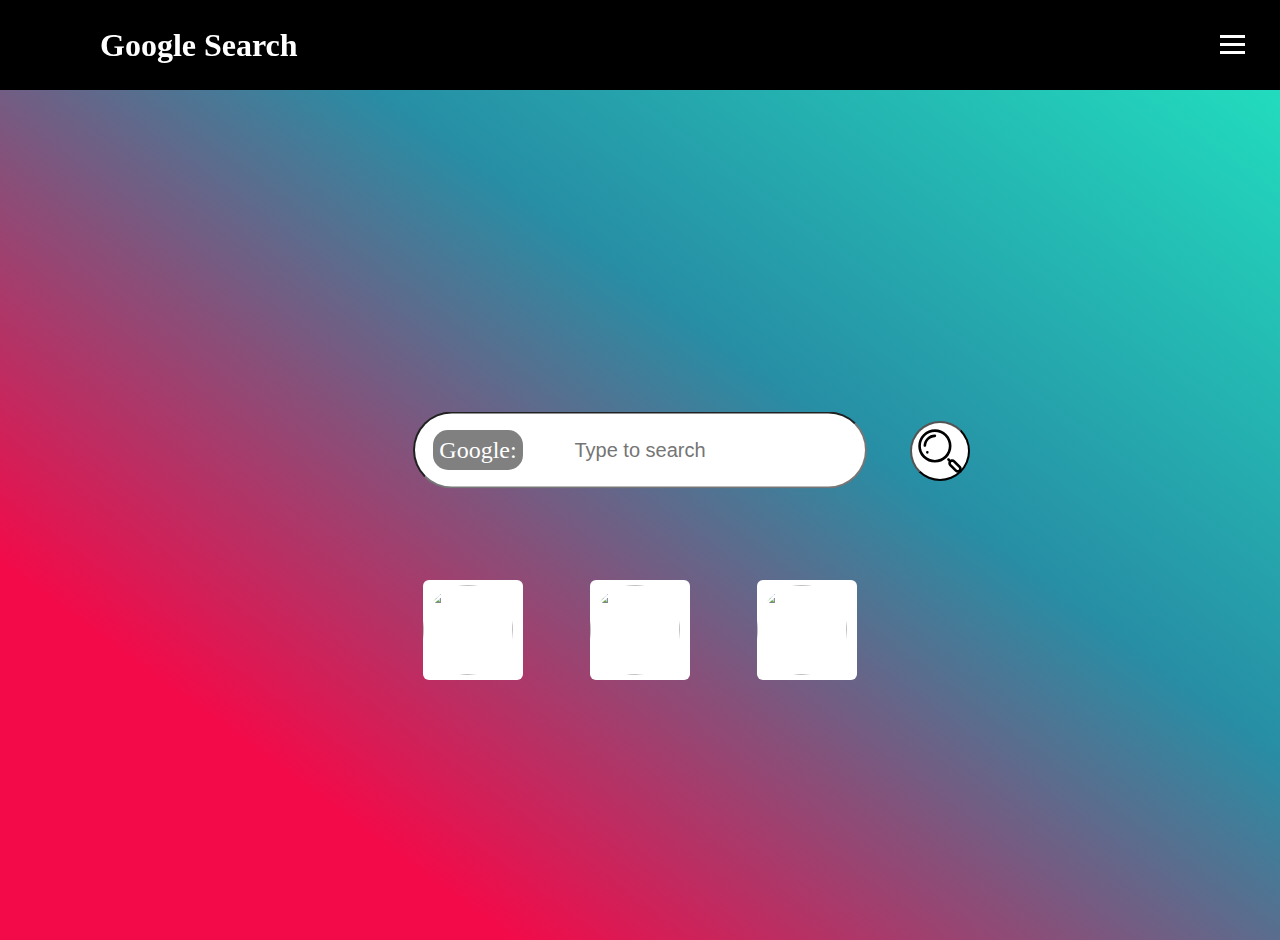
==== google.html @ dce466ce "release 1.1" ====
<!DOCTYPE html>
<html lang="en">
<head>
    <meta charset="UTF-8">
    <meta name="viewport" content="width=device-width, initial-scale=1.0">
    <link rel="stylesheet" href="google.css">
    <title>Document</title>
</head>
<body>
    <nav>
        <h1>Google Search</h1>
    <ul class="nav-links">
        <li>
            <a class="serch" href="index.html ">Homepage</a>
        </li>
        <li>
            <a class="lgin" href="login.html ">Login</a>
        </li>
        <li>
            <a class="sign" href="signup.html ">Sign Up</a>
        </li>
        <li>
            <a defer href="user.html">
                <img class="img" src="https://raw.githubusercontent.com/Sitanshu13/GUI-Browser/main/my%20image.jpg">
            </a>
        </li>
    </ul>
    <div class="back">
        <div class="burger">
            <div class="line1"></div>
            <div class="line2"></div>
            <div class="line3"></div>
        </div>
    </div>
</nav>
    <div class="search-box">
        <input type="text" placeholder="Type to search" class="srch" id="search">
        <button class="btn" id="sbtn" type="submit"></button>
        <h4>Google:</h4>
    </div>
    <div class="se">
        <a href="youtube.html">
            <div class="holder">
                <img id="y" src="https://img.icons8.com/color/48/000000/youtube-play.png"/>
            </div>
        </a>
        <a href="amazon.html">
            <div class="holder">
                <img id="a" src="https://img.icons8.com/cute-clipart/64/000000/amazon.png"/>
            </div>
        </a>
        <a href="wikipedia.html">
            <div class="holder">
                <img id="w" src="https://img.icons8.com/color/48/000000/wikipedia-logo.png"/>
            </div>
        </a>
    </div>
</body>
<script src="google.js"></script>
</html>
---- google.css ----
*{
    margin: 0;
    padding: 0;
}

body{
    width: 1920px;
    height: 940px;
    background-image: linear-gradient(to top right,#f30a49 20%,#278ea5, #21e6c1);
    background-size: cover;
    overflow: hidden;
}

.search-box{
    position: absolute;
    left: 50%;
    top: 50%;
    transform: translate(-50%, -50%);
    height: 970px;
}

.srch{
    position: fixed;
    left: 50%;
    top: 50%;
    transform: translate(-50%, -50%);
    padding: 25px;
    width: 400px;
    border-radius: 40px;
    text-align: center;
    font-size: 20px;
}

.btn{
    height: 60px;
    width: 60px;
    background: url('icons8-search.svg');
    background-repeat: no-repeat;
    background-size: cover;
    position: fixed;
    background-color: white;
    left: 50%;
    right: 50%;
    transform: translate(450%,760%);
    border-radius: 50%;
    cursor: pointer;
}

nav {
    display: flex;
    justify-content: space-around;
    align-items: center;
    min-height: 8vh;
    background-color: black;
}

.signup-lnk a {
    position: relative;
    top: 2px;
    left: 1150px;
    text-decoration: none;
    color: black;
}

img {
    width: 40px;
    height: 40px;
    border-radius: 50%;
}


.nav-links {
    display: flex;
    justify-content: space-around;
    width: 10%;
    overflow: hidden;
    overflow-x: hidden;
}

.nav-links a {
    color: white;
    text-decoration: none;
    letter-spacing: 3px;
    font-weight: bold;
    font-size: 14px;
}

.nav-links li{
    border: 1px solid white;
    border-spacing: 10px;
    padding-top: 55px;
    padding-bottom: 41px;
    padding-left: 180px;
    padding-right: 180px;
}

.burger {
    display: none;
    cursor: pointer;
    position: absolute;
    right: 30px;
    top: 30px;
}

.back{
    background-color: black;
    height: 90px;
}

.burger div {
    width: 25px;
    height: 3px;
    background-color: white;
    margin: 5px;
    transition: all 0.3s ease;
}

@media screen and (max-width: 1980px) {
    body {
        overflow-x: hidden;
        overflow-y: hidden;
    }
    .nav-links {
        position: absolute;
        right: 0px;
        height: 91vh;
        top: 9vh;
        background-color: black;
        display: flex;
        flex-direction: column;
        align-items: center;
        width: 20%;
        transform: translateX(100%);
        transition: transform 0.5s ease-in;
    }
    .nav-links li {
        opacity: 0;
    }
    .burger {
        display: block;
    }
}

.nav-active{
    transform: translateX(0%);
}

@keyframes fade {
    from{
        opacity: 0;
        transform: translateX(50px)
    }
    to{
        opacity: 1;
        transform: translateX(0px);
    }
}

.toggle .line1 {
    transform: rotate(-45deg) translate(-5px, 6px);
}

.toggle .line2 {
    opacity: 0;
}

.toggle .line3 {
    transform: rotate(45deg) translate(-5px, -6px);
}

.holder{
    background-color: white;
    height: 100px;
    width: 100px;
    display: flex;
    align-items: center;
    border-radius: 6px;
    cursor: pointer;
}

.holder img{
    width: 90px;
    height: 90px;
}

.se{
    display: flex;
    justify-content: space-around;
    width: 500px;
    position: absolute;
    left: 50%;
    top: 70%;
    transform: translate(-50%, -50%);
}

h4{
    color: white;
    position: absolute;
    top: 50%;
    font-size: 1.5rem;
    background: rgba(128,128,128, 1.5);
    height: 40px;
    width: 90px;
    display: flex;
    justify-content: space-around;
    align-items: center;
    border-radius: 15px;
    font-weight: 100;
    transform: translate(-230%, -50%);
}

#wiki{
    width: 110px;
    transform: translate(-190%, -50%);
}

h1{
    color: white;
    position: fixed;
    left: 100px;
}
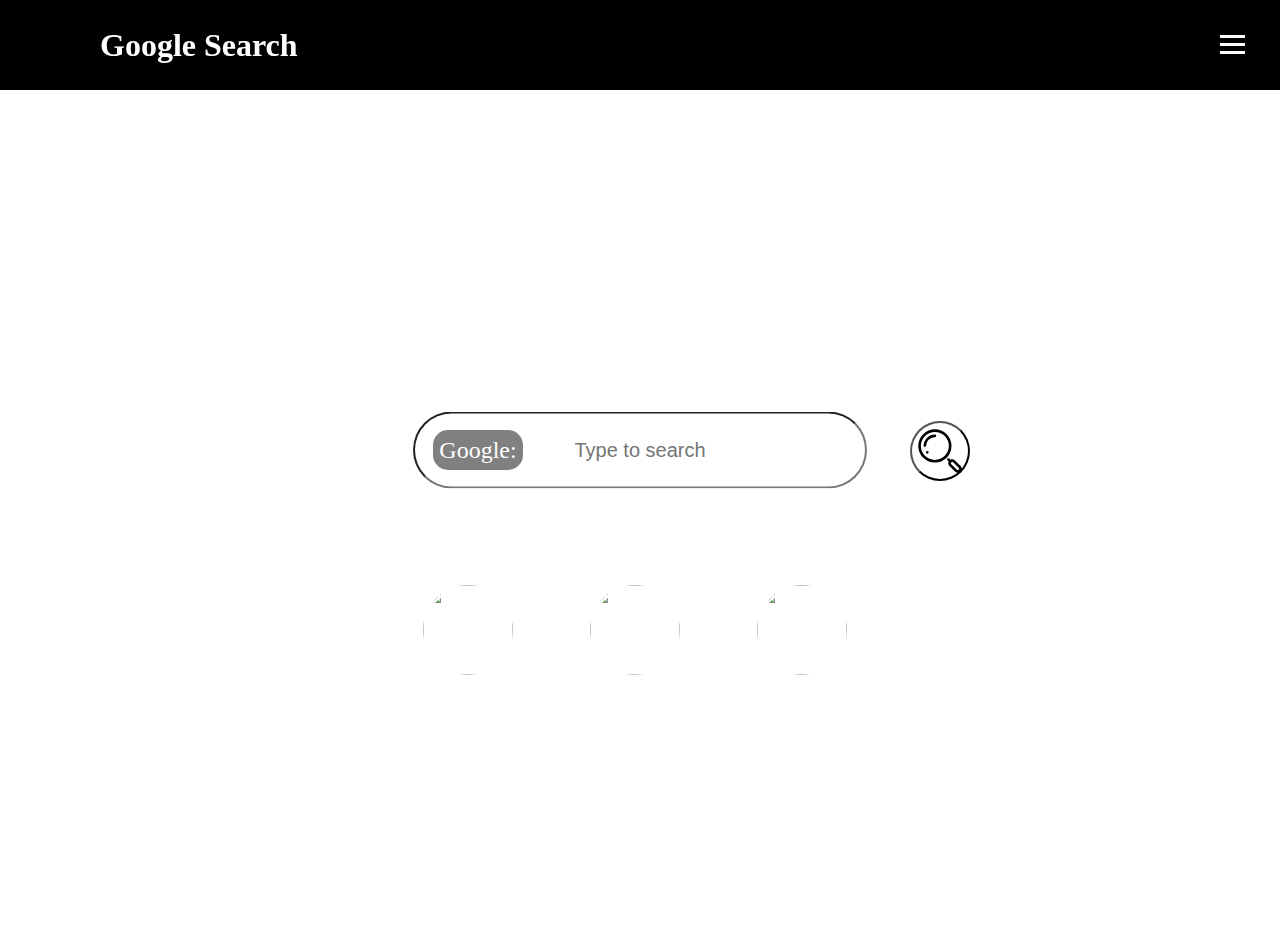
==== commit 887b10ce: "release 1" ====
--- a/google.html
+++ b/google.html
@@ -4,7 +4,7 @@
     <meta charset="UTF-8">
     <meta name="viewport" content="width=device-width, initial-scale=1.0">
     <link rel="stylesheet" href="google.css">
-    <title>Document</title>
+    <title>Google Search</title>
 </head>
 <body>
     <nav>
--- a/google.css
+++ b/google.css
@@ -6,8 +6,9 @@
 body{
     width: 1920px;
     height: 940px;
-    background-image: linear-gradient(to top right,#f30a49 20%,#278ea5, #21e6c1);
+    background-image: url('https://cdn.pixabay.com/photo/2018/08/23/07/35/thunderstorm-3625405_960_720.jpg');
     background-size: cover;
+    background-repeat: no-repeat;
     overflow: hidden;
 }
 
